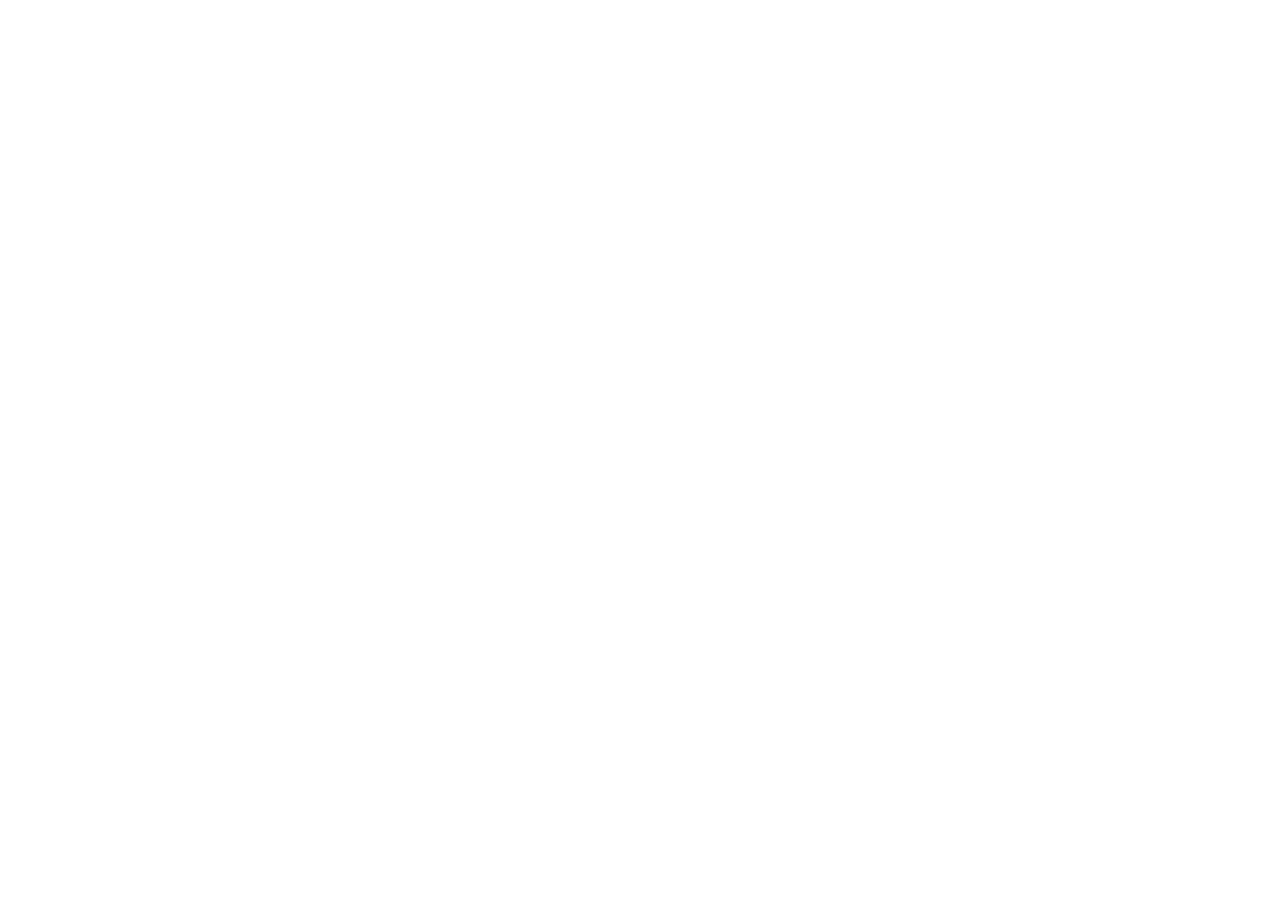
==== out net/index.html @ 27a5db3f "css normalizer was defined." ====
<!DOCTYPE html>
<html lang="en">
<head>
    <meta charset="UTF-8">
    <meta http-equiv="X-UA-Compatible" content="IE=edge">
    <meta name="viewport" content="width=device-width, initial-scale=1.0">
    <title>Out net</title>
    <link rel="stylesheet" href="css/normalize.css">
    <link rel="stylesheet" href="css/styles.css">
</head>
<body>
    
</body>
</html>
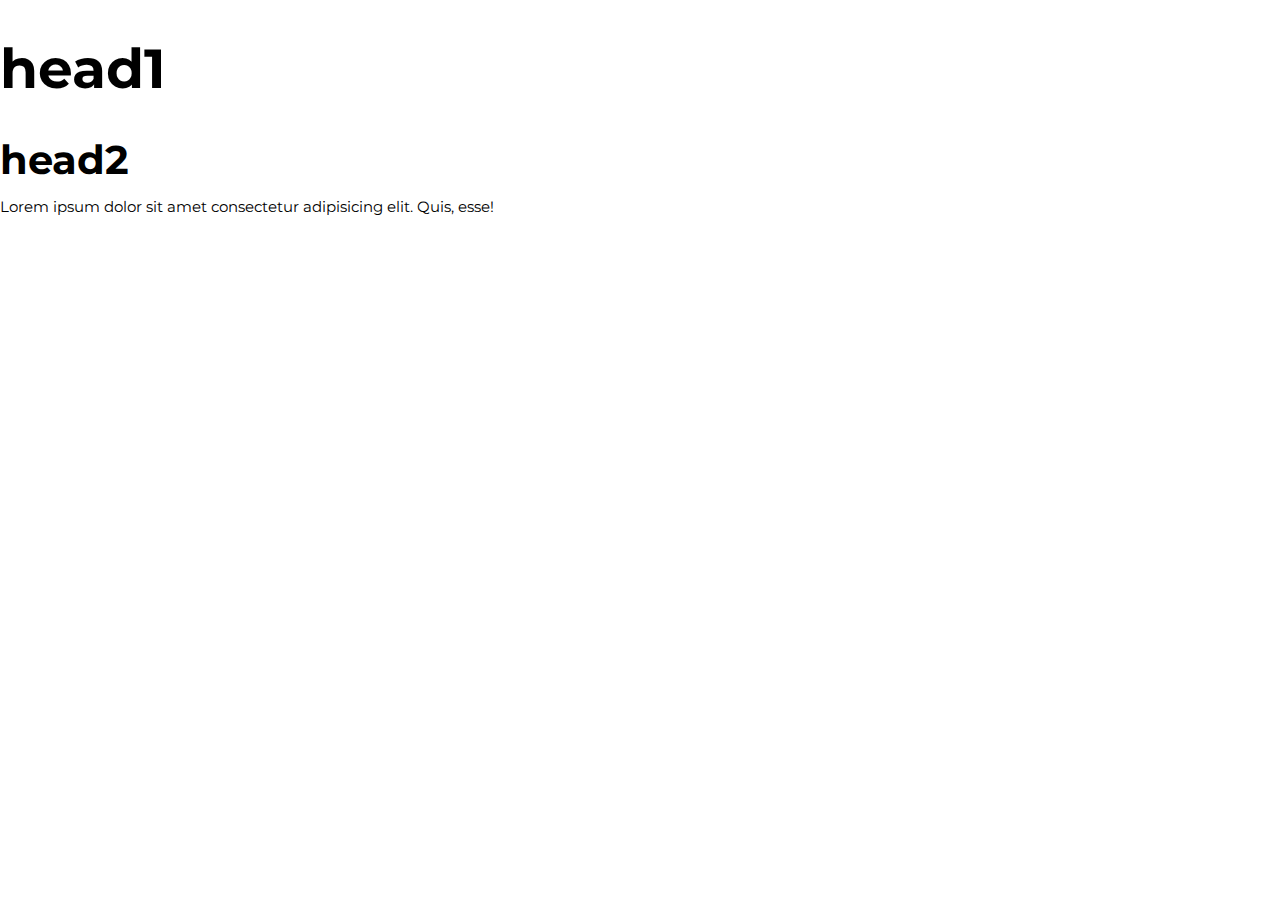
==== commit 541badab: "implement base of index" ====
--- a/out net/index.html
+++ b/out net/index.html
@@ -5,10 +5,22 @@
     <meta http-equiv="X-UA-Compatible" content="IE=edge">
     <meta name="viewport" content="width=device-width, initial-scale=1.0">
     <title>Out net</title>
+    <link rel="preconnect" href="https://fonts.googleapis.com">
+    <link rel="preconnect" href="https://fonts.gstatic.com" crossorigin>
+    <link href="https://fonts.googleapis.com/css2?family=Fira+Sans&family=Inter:wght@400;600;700&family=Montserrat&display=swap" rel="stylesheet">
     <link rel="stylesheet" href="css/normalize.css">
     <link rel="stylesheet" href="css/styles.css">
 </head>
 <body>
+
+    <div class="navbar"></div>
+    <div class="menubar"></div>
+    <div class="news"></div>
+    <div class="webcontent"></div>
+
+    <h1>head1</h1>
+    <h2>head2</h2>
+    <p>Lorem ipsum dolor sit amet consectetur adipisicing elit. Quis, esse!</p>
     
 </body>
 </html>--- a/out net/css/styles.css
+++ b/out net/css/styles.css
@@ -0,0 +1,28 @@
+:root{
+    --color-primary: #f0f0f0;
+    --color-secendary: #a40025;
+    --color-text: #0c0c0c;
+    --color-web-content: #fff2f6;
+}
+
+/*typography*/
+html{
+    font-size: 62.5%;
+}
+
+body{
+    font-family: Montserrat, Arial, Helvetica, sans-serif;
+}
+
+h1{
+    font-size: 5.5rem;
+}
+
+h2{
+    font-size: 4rem;
+    margin-bottom: 1rem;
+}
+
+p{
+    font-size: 1.5rem;
+}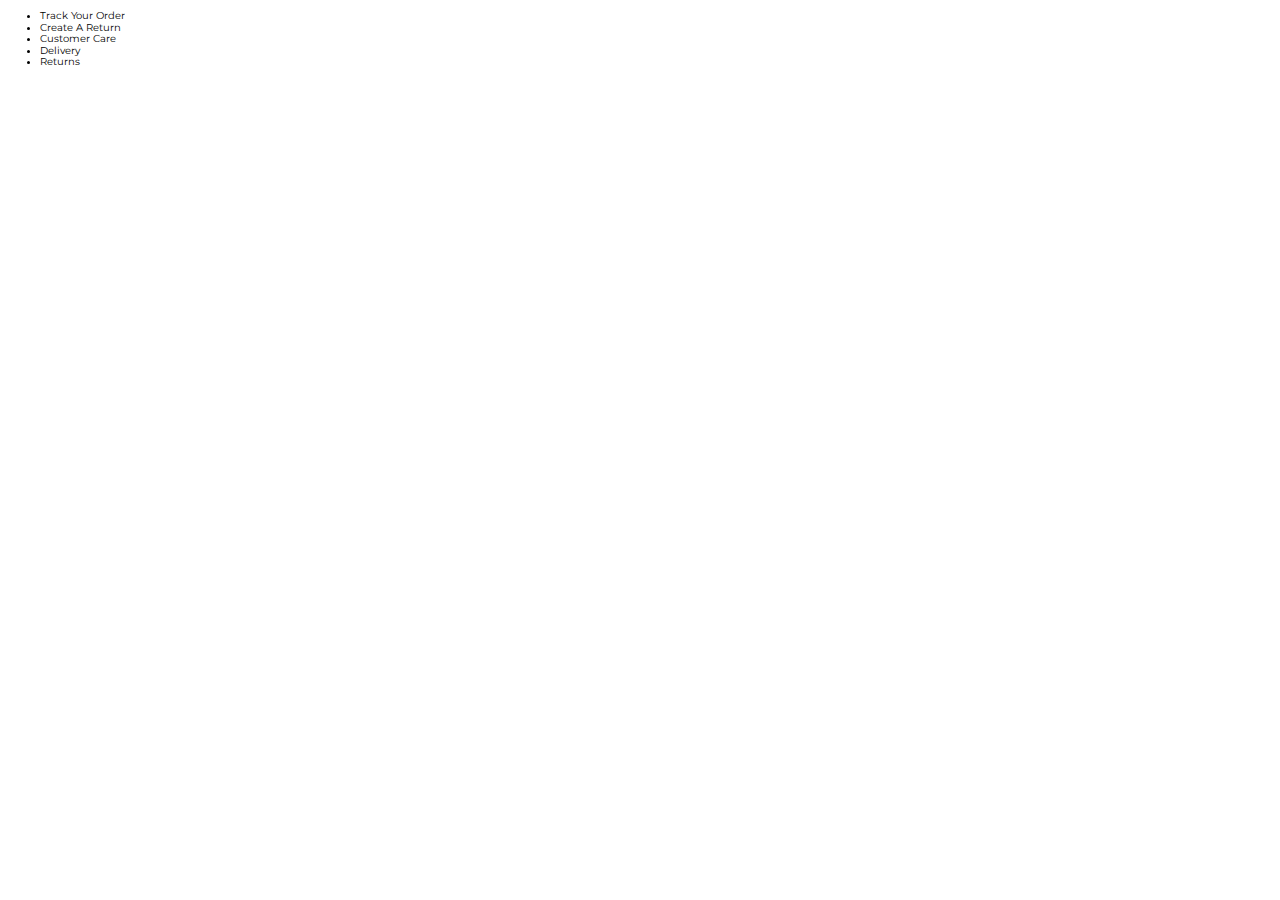
==== commit 9c8bfa6e: "implement nav-bar html" ====
--- a/out net/index.html
+++ b/out net/index.html
@@ -13,14 +13,18 @@
 </head>
 <body>
 
-    <div class="navbar"></div>
+    <div class="navbar">
+        <ul>
+            <li>Track Your Order</li>
+            <li>Create A Return</li>
+            <li>Customer Care</li>
+            <li>Delivery</li>
+            <li>Returns</li>
+        </ul>
+    </div>
     <div class="menubar"></div>
     <div class="news"></div>
     <div class="webcontent"></div>
-
-    <h1>head1</h1>
-    <h2>head2</h2>
-    <p>Lorem ipsum dolor sit amet consectetur adipisicing elit. Quis, esse!</p>
     
 </body>
 </html>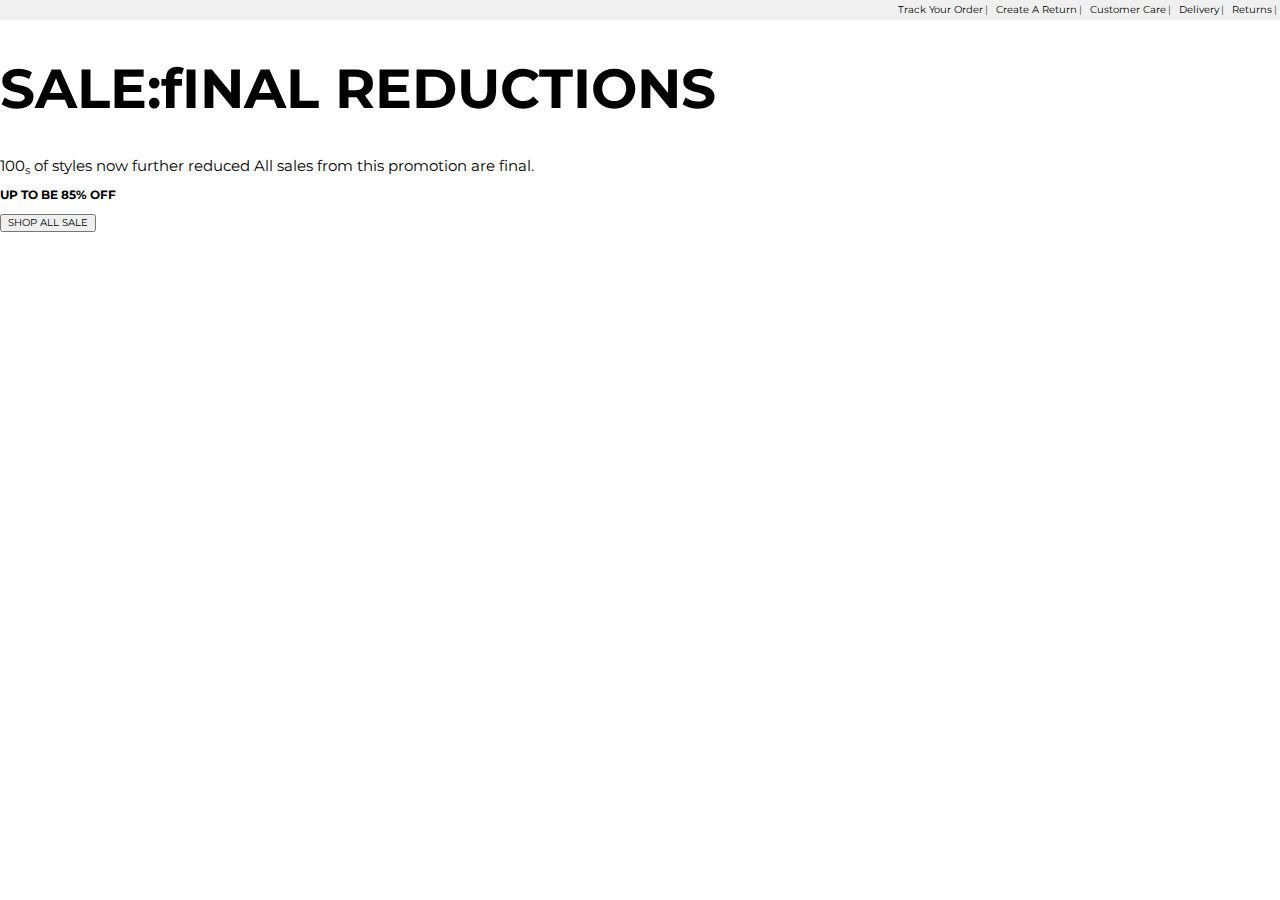
==== commit ab6a28aa: "html part of webcontent is implemented." ====
--- a/out net/index.html
+++ b/out net/index.html
@@ -24,7 +24,14 @@
     </div>
     <div class="menubar"></div>
     <div class="news"></div>
-    <div class="webcontent"></div>
+    <div class="webcontent">
+        <div class="circle">
+            <h1>SALE:fINAL REDUCTIONS</h1>
+            <p>100<sub>s</sub> of styles now further reduced All sales from this promotion are final.</p>
+            <h3>UP TO BE 85% OFF</h3>
+            <button type="submit">SHOP ALL SALE</button>
+        </div>
+    </div>
     
 </body>
 </html>--- a/out net/css/styles.css
+++ b/out net/css/styles.css
@@ -12,6 +12,7 @@
 
 body{
     font-family: Montserrat, Arial, Helvetica, sans-serif;
+    width: 100%;
 }
 
 h1{
@@ -25,4 +26,34 @@
 
 p{
     font-size: 1.5rem;
-}+}
+
+/*nav-bar styles*/
+.navbar{
+    display: flex;
+    justify-content: flex-end;
+    align-items: center;
+
+    width: 100%;
+    height: 2rem;
+
+    background-color: var(--color-primary);
+}
+.navbar li{
+    display: inline;
+    margin-left: 0.2rem;
+    margin-right: 0.3rem;
+}
+
+.navbar li::after{
+    content: '|';
+    margin-left: 0.2rem;
+    color: #474747;
+    transition: font-weight 0.3s;
+}
+
+.navbar li:hover{
+    cursor: pointer;
+    color: black;
+    font-weight: bold;
+}
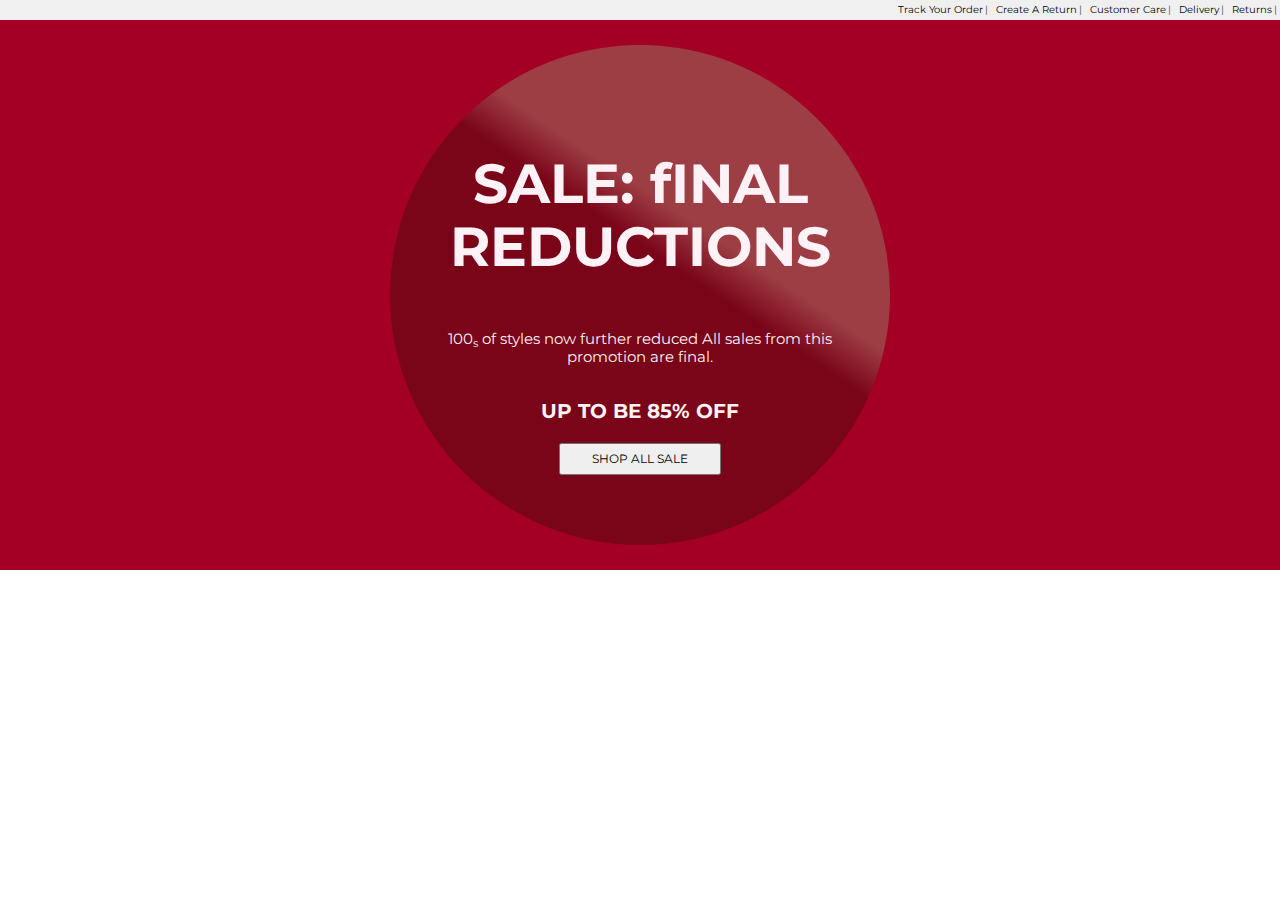
==== commit 66059598: "final edit from first part on html" ====
--- a/out net/index.html
+++ b/out net/index.html
@@ -24,9 +24,10 @@
     </div>
     <div class="menubar"></div>
     <div class="news"></div>
+    
     <div class="webcontent">
         <div class="circle">
-            <h1>SALE:fINAL REDUCTIONS</h1>
+            <h1>SALE: fINAL REDUCTIONS</h1>
             <p>100<sub>s</sub> of styles now further reduced All sales from this promotion are final.</p>
             <h3>UP TO BE 85% OFF</h3>
             <button type="submit">SHOP ALL SALE</button>
--- a/out net/css/styles.css
+++ b/out net/css/styles.css
@@ -22,6 +22,10 @@
 h2{
     font-size: 4rem;
     margin-bottom: 1rem;
+}
+
+h3{
+    font-size: 2rem;
 }
 
 p{
@@ -57,3 +61,49 @@
     color: black;
     font-weight: bold;
 }
+
+/*web-content styles*/
+
+.webcontent{
+    width: 100%;
+    height: 55rem;
+
+    display: flex;
+    justify-content: center;
+    align-items: center;
+
+    color: var(--color-web-content);
+    background-color: var(--color-secendary);
+}
+
+.webcontent .circle{
+    width: 45rem;
+    height: 45rem;
+    border-radius: 50%;
+
+    display: flex;
+    flex-direction: column;
+
+    justify-content: center;
+    align-items: center;
+
+    padding: 2.5rem;
+
+    background: linear-gradient(214deg, rgba(157,62,68,1) 37%, rgb(122, 4, 24) 44%);
+}
+
+.webcontent .circle h1, h3, p{
+    text-align: center;
+}
+
+.webcontent .circle button{
+    width: 16.2rem;
+    height: 3.2rem;
+    font-size: 1.2rem;
+    transition: font-weight 0.3s;
+}
+
+.webcontent .circle button:hover{
+    font-weight: bold;
+    cursor: pointer;
+}
